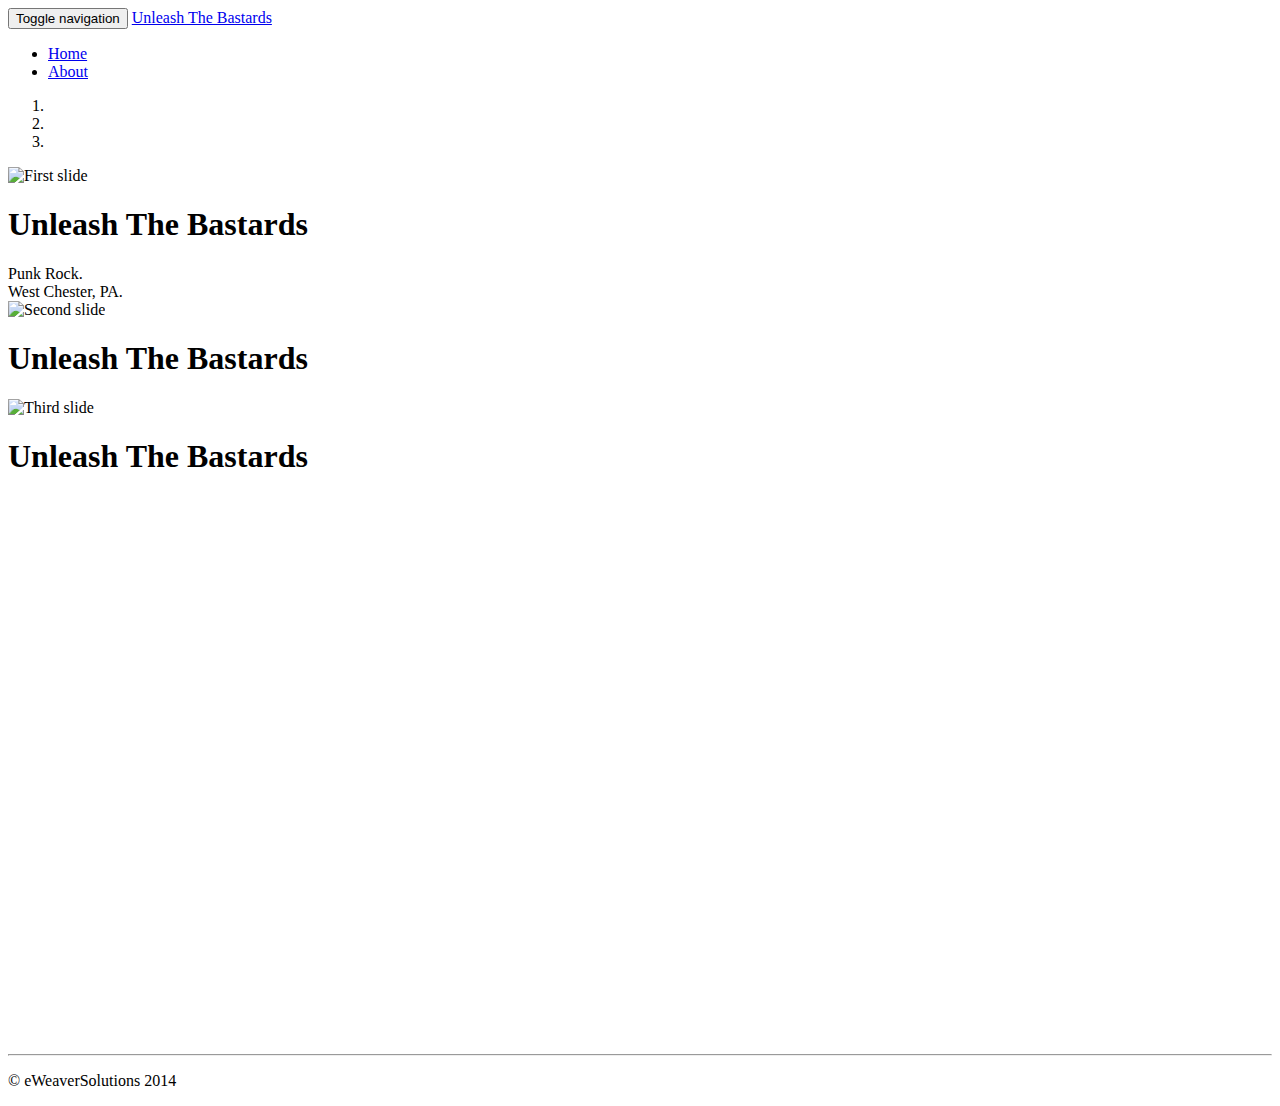
==== index.html @ 37958ade "adding html files" ====
<!DOCTYPE html>
<!-- 
Author: Scott M Weaver
Date: 2014-02-01	
-->
<html>
  <head>
	<title>Unleash The Bastards</title>  	
  	<meta charset="utf-8">
    <meta http-equiv="X-UA-Compatible" content="IE=edge">
    <meta http-equiv="Content-Type" content="text/html; charset=utf-8">
    <meta name="viewport" content="width=device-width, initial-scale=1.0">
    <meta name="description" content="">
    <meta name="author" content="">
    <link rel="icon" type="image/x-icon" href="favicon.ico" />

    <link href="css/bootstrap.min.css" rel="stylesheet">
    
    <!-- Custom styles for this template -->
    <link href="css/jumbotron.css" rel="stylesheet">
     <link href="css/carousel.css" rel="stylesheet">
  </head>

  <body>
  	
  	   <!-- Main jumbotron for a primary marketing message or call to action -->
 

  	
    <div class="navbar navbar-inverse navbar-fixed-top" role="navigation">
      <div class="container">
        <div class="navbar-header">
          <button type="button" class="navbar-toggle" data-toggle="collapse" data-target=".navbar-collapse">
            <span class="sr-only">Toggle navigation</span>
            <span class="icon-bar"></span>
            <span class="icon-bar"></span>
            <span class="icon-bar"></span>
          </button>
          <a class="navbar-brand" href="index.html">Unleash The Bastards</a>
        </div>
        <div class="collapse navbar-collapse">
          <ul class="nav navbar-nav">
          <li class="active"><a href="index.html">Home</a></li>
          <li><a href="about.html">About</a></li>
            
           
          </ul>
        </div><!--/.nav-collapse -->
      </div>
      
    </div>
  	
  	
  	   <!-- Carousel
    ================================================== -->
    <div id="myCarousel" class="carousel slide" data-ride="carousel">
      <!-- Indicators -->
      <ol class="carousel-indicators">
        <li data-target="#myCarousel" data-slide-to="0" class="active"></li>
        <li data-target="#myCarousel" data-slide-to="1"></li>
        <li data-target="#myCarousel" data-slide-to="2"></li>
      </ol>
      <div class="carousel-inner">
        <div class="item active">
          <img src="./images/large_band_outside.jpg" alt="First slide">
          <div class="container">
            <div class="carousel-caption">
              <h1>Unleash The Bastards</h1> 
              Punk Rock. <br>West Chester, PA. 
            
            </div>
          </div>
        </div>
        <div class="item">
          <img src="./images/band-8.jpg" alt="Second slide">
          <div class="container">
            <div class="carousel-caption">
             <h1>Unleash The Bastards</h1>  
            </div>
          </div>
        </div>
        <div class="item">
          <img src="./images/group-11.jpg" alt="Third slide">
          <div class="container">
            <div class="carousel-caption">
              <h1>Unleash The Bastards</h1>        
              	</div>
          </div>
        </div>
      </div>
      <a class="left carousel-control" href="#myCarousel" data-slide="prev"><span class="glyphicon glyphicon-chevron-left"></span></a>
      <a class="right carousel-control" href="#myCarousel" data-slide="next"><span class="glyphicon glyphicon-chevron-right"></span></a>
    </div><!-- /.carousel -->
  	
  	
    <div class="container">
       <!-- Example row of columns -->
     
<iframe style="border: 0; width: 400px; height: 545px;" src="http://bandcamp.com/EmbeddedPlayer/album=667558197/size=large/bgcol=333333/linkcol=0f91ff/artwork=small/transparent=true/" seamless><a href="http://unleashthebastards.bandcamp.com/album/product">Product by Unleash The Bastards</a></iframe>      <hr>

      <footer>
           <i></i>

        <p>&copy; eWeaverSolutions 2014</p>
      </footer>
    </div> <!-- /container -->
  	
    <!-- Bootstrap core JavaScript
    ================================================== -->
    <!-- Placed at the end of the document so the pages load faster -->
    <script src="https://code.jquery.com/jquery-1.10.2.min.js"></script>
    <script src="js/bootstrap.min.js"></script>
  </body>
</html>
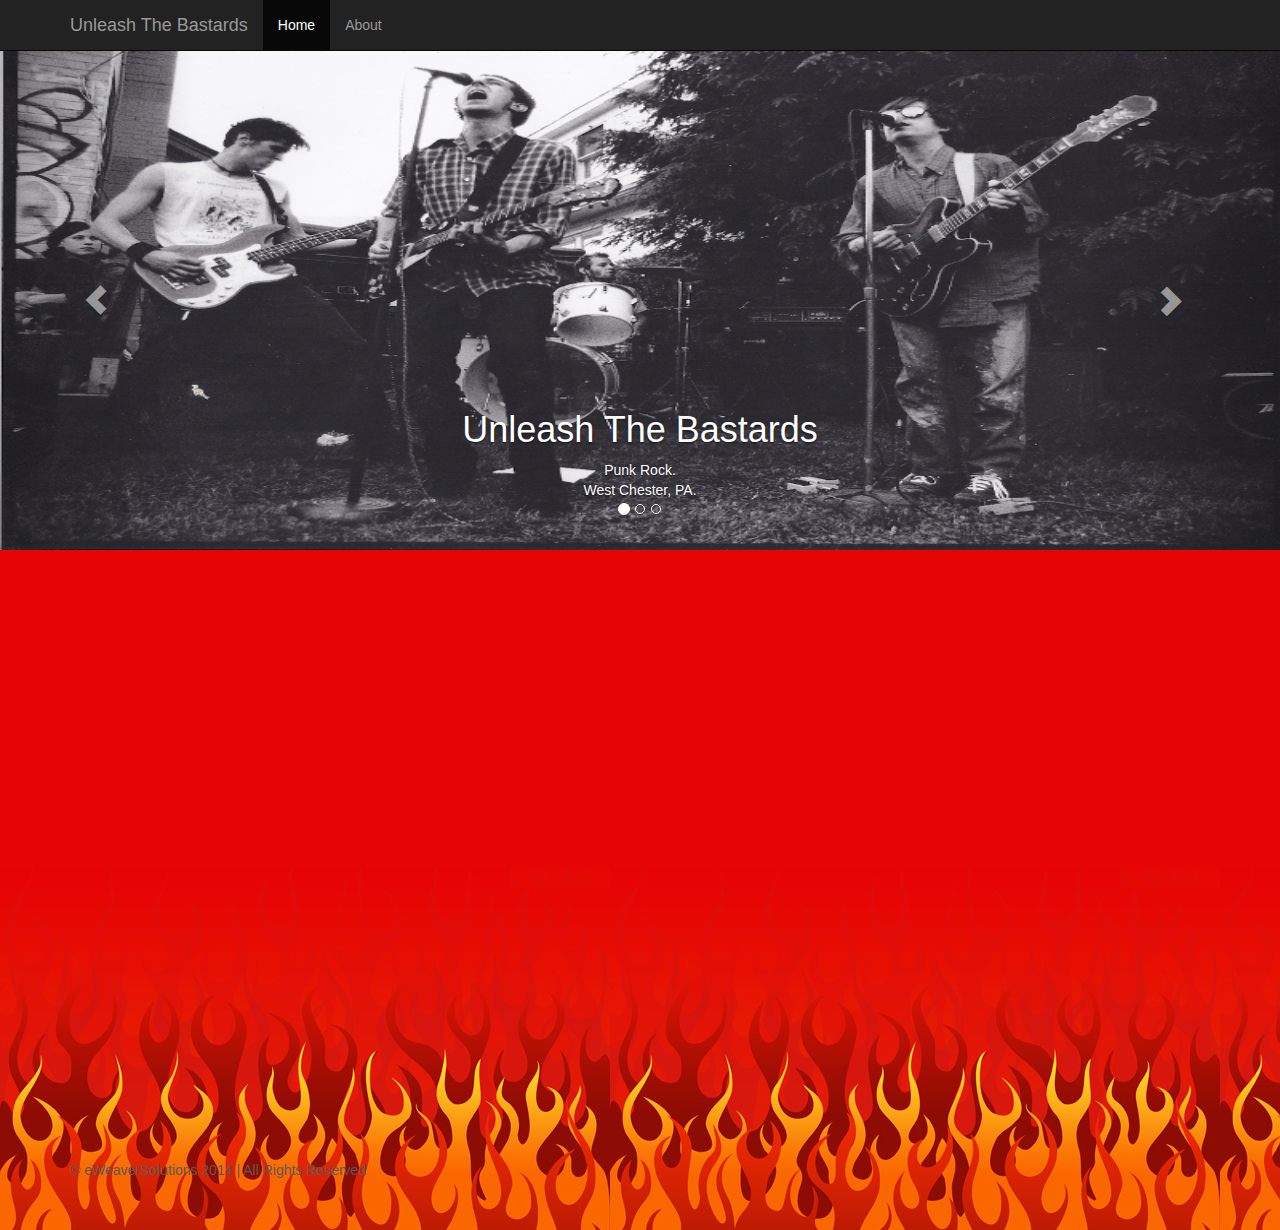
==== commit 40845a9c: "adding sound clip and background image" ====
--- a/index.html
+++ b/index.html
@@ -19,9 +19,19 @@
     <!-- Custom styles for this template -->
     <link href="css/jumbotron.css" rel="stylesheet">
      <link href="css/carousel.css" rel="stylesheet">
+     <script src="https://code.jquery.com/jquery-1.10.2.min.js"></script>
+      
+<script>   
+$(document).ready(function(){  
+	
+ 	 
+
+});
+</script>
+
   </head>
 
-  <body>
+  <body background="./burning-flames.jpg">
   	
   	   <!-- Main jumbotron for a primary marketing message or call to action -->
  
@@ -62,7 +72,7 @@
       </ol>
       <div class="carousel-inner">
         <div class="item active">
-          <img src="./images/large_band_outside.jpg" alt="First slide">
+          <img src="./images/small/large_band_outside.jpg" alt="First slide">
           <div class="container">
             <div class="carousel-caption">
               <h1>Unleash The Bastards</h1> 
@@ -72,7 +82,7 @@
           </div>
         </div>
         <div class="item">
-          <img src="./images/band-8.jpg" alt="Second slide">
+          <img src="./images/small/band-8.jpg" alt="Second slide">
           <div class="container">
             <div class="carousel-caption">
              <h1>Unleash The Bastards</h1>  
@@ -80,7 +90,8 @@
           </div>
         </div>
         <div class="item">
-          <img src="./images/group-11.jpg" alt="Third slide">
+          <img src="./images/small/group-11.jpg" alt="Third slide">+
           <div class="container">
             <div class="carousel-caption">
               <h1>Unleash The Bastards</h1>        
@@ -92,23 +103,25 @@
       <a class="right carousel-control" href="#myCarousel" data-slide="next"><span class="glyphicon glyphicon-chevron-right"></span></a>
     </div><!-- /.carousel -->
   	
-  	
     <div class="container">
+    		 
        <!-- Example row of columns -->
-     
-<iframe style="border: 0; width: 400px; height: 545px;" src="http://bandcamp.com/EmbeddedPlayer/album=667558197/size=large/bgcol=333333/linkcol=0f91ff/artwork=small/transparent=true/" seamless><a href="http://unleashthebastards.bandcamp.com/album/product">Product by Unleash The Bastards</a></iframe>      <hr>
-
+<div align=center>    
+ 	
+	 
+<iframe style="border: 0; width: 400px; height: 545px;" src="http://bandcamp.com/EmbeddedPlayer/album=667558197/size=large/bgcol=333333/linkcol=0f91ff/artwork=small/transparent=true/" seamless><a href="http://unleashthebastards.bandcamp.com/album/product">Product by Unleash The Bastards</a></iframe>
+</div>
       <footer>
            <i></i>
 
-        <p>&copy; eWeaverSolutions 2014</p>
+        <p>&copy; eWeaverSolutions 2014 | All Rights Reserved</p>
       </footer>
     </div> <!-- /container -->
   	
     <!-- Bootstrap core JavaScript
     ================================================== -->
     <!-- Placed at the end of the document so the pages load faster -->
-    <script src="https://code.jquery.com/jquery-1.10.2.min.js"></script>
+    
     <script src="js/bootstrap.min.js"></script>
   </body>
 </html>--- a/css/jumbotron.css
+++ b/css/jumbotron.css
@@ -0,0 +1,5 @@
+/* Move down content because we have a fixed navbar that is 50px tall */
+body {
+  padding-top: 50px;
+  padding-bottom: 20px;
+}--- a/css/carousel.css
+++ b/css/carousel.css
@@ -0,0 +1,147 @@
+/* GLOBAL STYLES
+-------------------------------------------------- */
+/* Padding below the footer and lighter body text */
+
+body {
+  padding-bottom: 40px;
+  color: #5a5a5a;
+}
+
+
+
+/* CUSTOMIZE THE NAVBAR
+-------------------------------------------------- */
+
+/* Special class on .container surrounding .navbar, used for positioning it into place. */
+.navbar-wrapper {
+  position: absolute;
+  top: 0;
+  right: 0;
+  left: 0;
+  z-index: 20;
+}
+
+/* Flip around the padding for proper display in narrow viewports */
+.navbar-wrapper .container {
+  padding-right: 0;
+  padding-left: 0;
+}
+.navbar-wrapper .navbar {
+  padding-right: 15px;
+  padding-left: 15px;
+}
+
+
+/* CUSTOMIZE THE CAROUSEL
+-------------------------------------------------- */
+
+/* Carousel base class */
+.carousel {
+  height: 500px;
+  margin-bottom: 60px;
+}
+/* Since positioning the image, we need to help out the caption */
+.carousel-caption {
+  z-index: 10;
+}
+
+/* Declare heights because of positioning of img element */
+.carousel .item {
+  height: 500px;
+  background-color: #777;
+}
+.carousel-inner > .item > img {
+  position: absolute;
+  top: 0;
+  left: 0;
+  min-width: 100%;
+  height: 500px;
+}
+
+
+
+/* MARKETING CONTENT
+-------------------------------------------------- */
+
+/* Pad the edges of the mobile views a bit */
+.marketing {
+  padding-right: 15px;
+  padding-left: 15px;
+}
+
+/* Center align the text within the three columns below the carousel */
+.marketing .col-lg-4 {
+  margin-bottom: 20px;
+  text-align: center;
+}
+.marketing h2 {
+  font-weight: normal;
+}
+.marketing .col-lg-4 p {
+  margin-right: 10px;
+  margin-left: 10px;
+}
+
+
+/* Featurettes
+------------------------- */
+
+.featurette-divider {
+  margin: 80px 0; /* Space out the Bootstrap <hr> more */
+}
+
+/* Thin out the marketing headings */
+.featurette-heading {
+  font-weight: 300;
+  line-height: 1;
+  letter-spacing: -1px;
+}
+
+
+
+/* RESPONSIVE CSS
+-------------------------------------------------- */
+
+@media (min-width: 768px) {
+
+  /* Remove the edge padding needed for mobile */
+  .marketing {
+    padding-right: 0;
+    padding-left: 0;
+  }
+
+  /* Navbar positioning foo */
+  .navbar-wrapper {
+    margin-top: 20px;
+  }
+  .navbar-wrapper .container {
+    padding-right: 15px;
+    padding-left:  15px;
+  }
+  .navbar-wrapper .navbar {
+    padding-right: 0;
+    padding-left:  0;
+  }
+
+  /* The navbar becomes detached from the top, so we round the corners */
+  .navbar-wrapper .navbar {
+    border-radius: 4px;
+  }
+
+  /* Bump up size of carousel content */
+  .carousel-caption p {
+    margin-bottom: 20px;
+    font-size: 21px;
+    line-height: 1.4;
+  }
+
+  .featurette-heading {
+    font-size: 50px;
+  }
+}
+
+@media (min-width: 992px) {
+  .featurette-heading {
+    margin-top: 120px;
+  }
+}
